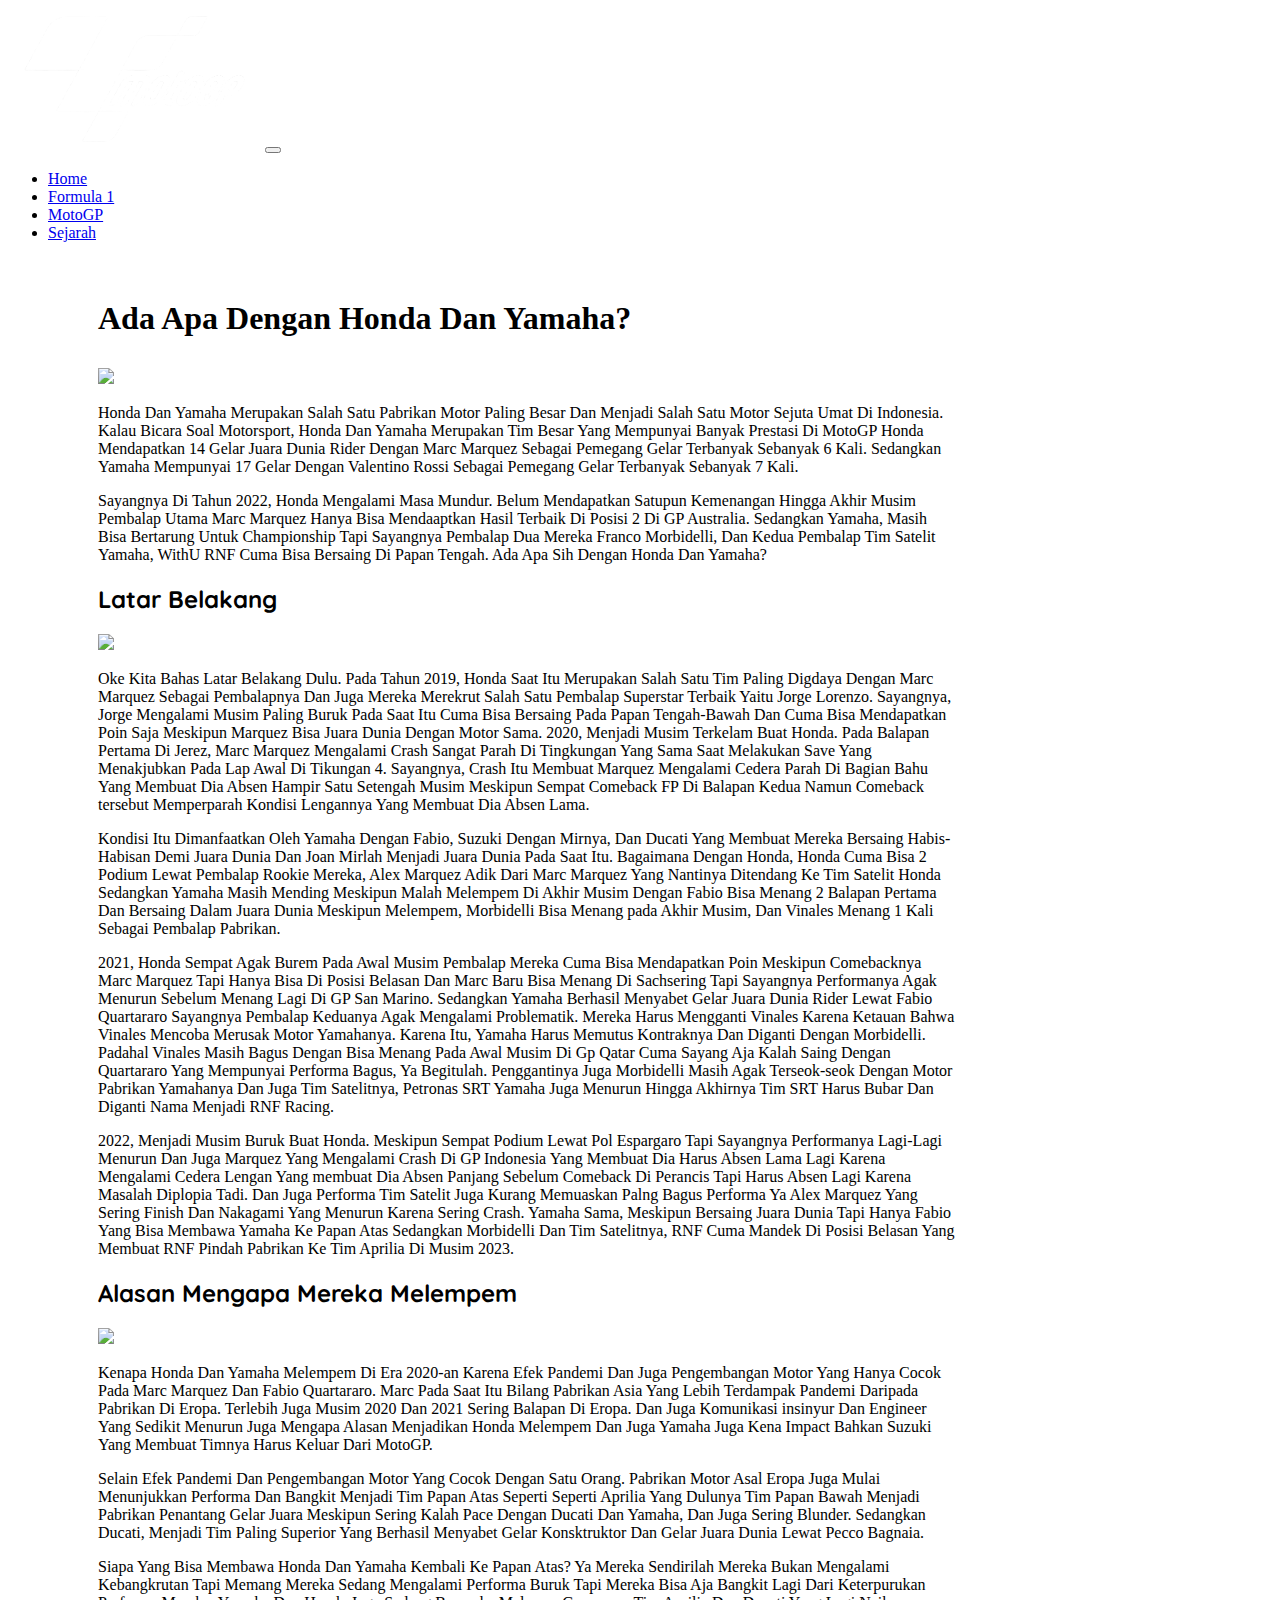
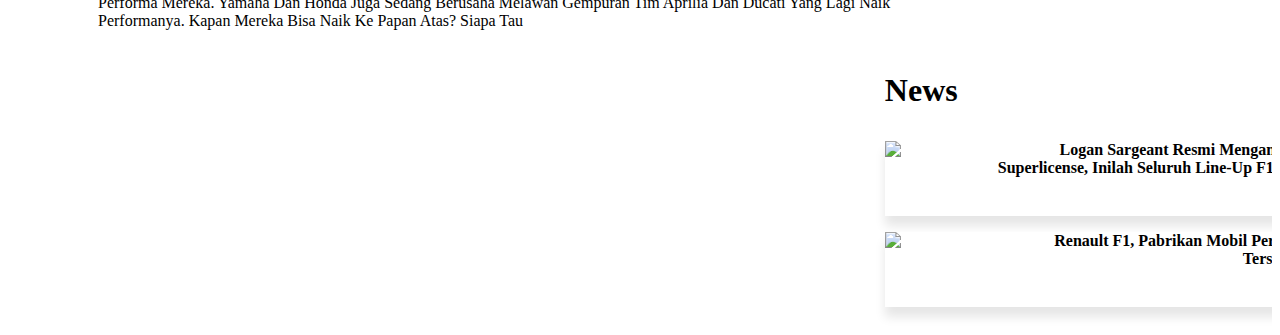
==== HondaYamaha.html @ 80f9dc53 "first commit" ====
<!DOCTYPE html>
<html lang="en">

<head>
    <meta charset="UTF-8">
    <meta http-equiv="X-UA-Compatible" content="IE=edge">
    <meta name="viewport" content="width=device-width, initial-scale=1.0">
    <title>Ada Apa Dengan Honda Dan Yamaha Di MotoGP?</title>
</head>
<link rel="stylesheet" href="./Index69.css">
<link href="https://cdn.jsdelivr.net/npm/bootstrap@5.0.2/dist/css/bootstrap.min.css" rel="stylesheet"
    integrity="sha384-EVSTQN3/azprG1Anm3QDgpJLIm9Nao0Yz1ztcQTwFspd3yD65VohhpuuCOmLASjC" crossorigin="anonymous">

<body>
    <header>
        <nav class="navbar sticky-top navbar-expand-lg navbar-dark bg-dark shadow-lg fixed-top">
            <div class="container">
                <a class="navbar-brand" href="#"><img
                        src="./MotoGP-2007-Logo-White-png.vector69.com-removebg-preview.png" width="20%"></a>
                <button class="navbar-toggler" type="button" data-bs-toggle="collapse" data-bs-target="#navbarNav"
                    aria-controls="navbarNav" aria-expanded="false" aria-label="Toggle navigation">
                    <span class="navbar-toggler-icon"></span>
                </button>
                <div class="collapse navbar-collapse text-right" id="navbarNav">
                    <ul class="navbar-nav">
                        <li class="nav-item">
                            <a class="nav-link active" aria-current="page" href="./index23.html">Home</a>
                        </li>
                        <li class="nav-item">
                            <a class="nav-link" href="#">Formula 1</a>
                        </li>
                        <li class="nav-item">
                            <a class="nav-link" href="#">MotoGP</a>
                        </li>
                        <li class="nav-item">
                            <a class="nav-link" href="#">Sejarah</a>
                        </li>
                        </li>
                    </ul>
                </div>
            </div>
        </nav>
    </header>
    <main>
        <div id="content">
        <article>
            <article class="article">
                <section>
                    
                    <h1>Ada Apa Dengan Honda Dan Yamaha?</h1>
                    <img src="https://awsimages.detik.net.id/community/media/visual/2020/07/19/motogp-spanyol-2020-3_169.jpeg?w=700&q=90" class="featured-image">
                    <p>
                        Honda Dan Yamaha Merupakan Salah Satu Pabrikan Motor Paling Besar Dan Menjadi
                        Salah Satu Motor Sejuta Umat Di Indonesia. Kalau Bicara Soal Motorsport, Honda
                        Dan Yamaha Merupakan Tim Besar Yang Mempunyai Banyak Prestasi Di MotoGP Honda
                        Mendapatkan 14 Gelar Juara Dunia Rider Dengan Marc Marquez Sebagai Pemegang
                        Gelar Terbanyak Sebanyak 6 Kali. Sedangkan Yamaha Mempunyai 17 Gelar Dengan
                        Valentino Rossi Sebagai Pemegang Gelar Terbanyak Sebanyak 7 Kali.
                    </p>
                    <p>
                        Sayangnya Di Tahun 2022, Honda Mengalami Masa Mundur. Belum Mendapatkan Satupun Kemenangan
                        Hingga Akhir Musim Pembalap Utama Marc Marquez Hanya Bisa Mendaaptkan Hasil Terbaik Di Posisi
                        2 Di GP Australia. Sedangkan Yamaha, Masih Bisa Bertarung Untuk Championship Tapi Sayangnya
                        Pembalap Dua Mereka Franco Morbidelli, Dan Kedua Pembalap Tim Satelit Yamaha, WithU RNF Cuma
                        Bisa Bersaing Di Papan Tengah. Ada Apa Sih Dengan Honda Dan Yamaha?
                    </p>
                </section>
                <section>
                    <h2>Latar Belakang</h2>
                    <img src="https://yudibatang.com/wp-content/uploads/2019/11/persaingan-honda-vs-yamaha-di-motogp.jpg" class="featured-image">
                    <p>Oke Kita Bahas Latar Belakang Dulu. Pada Tahun 2019, Honda Saat Itu Merupakan
                        Salah Satu Tim Paling Digdaya Dengan Marc Marquez Sebagai Pembalapnya Dan
                        Juga Mereka Merekrut Salah Satu Pembalap Superstar Terbaik Yaitu Jorge Lorenzo.
                        Sayangnya, Jorge Mengalami Musim Paling Buruk Pada Saat Itu Cuma Bisa Bersaing
                        Pada Papan Tengah-Bawah Dan Cuma Bisa Mendapatkan Poin Saja Meskipun Marquez Bisa
                        Juara Dunia Dengan Motor Sama. 2020, Menjadi Musim Terkelam Buat Honda. Pada Balapan
                        Pertama Di Jerez, Marc Marquez Mengalami Crash Sangat Parah Di Tingkungan Yang Sama Saat
                        Melakukan Save Yang Menakjubkan Pada Lap Awal Di Tikungan 4. Sayangnya, Crash Itu Membuat
                        Marquez Mengalami Cedera Parah Di Bagian Bahu Yang Membuat Dia Absen Hampir Satu Setengah
                        Musim Meskipun Sempat Comeback FP Di Balapan Kedua Namun Comeback tersebut Memperparah
                        Kondisi Lengannya Yang Membuat Dia Absen Lama.
                    </p>
                    <p>
                        Kondisi Itu Dimanfaatkan Oleh Yamaha Dengan Fabio, Suzuki Dengan Mirnya, Dan Ducati
                        Yang Membuat Mereka Bersaing Habis-Habisan Demi Juara Dunia Dan Joan Mirlah Menjadi
                        Juara Dunia Pada Saat Itu. Bagaimana Dengan Honda, Honda Cuma Bisa 2 Podium Lewat
                        Pembalap Rookie Mereka, Alex Marquez Adik Dari Marc Marquez Yang Nantinya Ditendang
                        Ke Tim Satelit Honda Sedangkan Yamaha Masih Mending Meskipun Malah Melempem Di Akhir
                        Musim Dengan Fabio Bisa Menang 2 Balapan Pertama Dan Bersaing Dalam Juara Dunia Meskipun
                        Melempem, Morbidelli Bisa Menang pada Akhir Musim, Dan Vinales Menang 1 Kali Sebagai Pembalap
                        Pabrikan.
                    </p>
                </section>
                <section>
                    <p>2021, Honda Sempat Agak Burem Pada Awal Musim Pembalap Mereka Cuma Bisa Mendapatkan Poin
                        Meskipun Comebacknya Marc Marquez Tapi Hanya Bisa Di Posisi Belasan Dan Marc Baru Bisa
                        Menang Di Sachsering Tapi Sayangnya Performanya Agak Menurun Sebelum Menang Lagi Di GP San
                        Marino. Sedangkan Yamaha Berhasil Menyabet Gelar Juara Dunia Rider Lewat Fabio Quartararo
                        Sayangnya Pembalap Keduanya Agak Mengalami Problematik. Mereka Harus Mengganti Vinales Karena
                        Ketauan Bahwa Vinales Mencoba Merusak Motor Yamahanya. Karena Itu, Yamaha Harus Memutus
                        Kontraknya
                        Dan Diganti Dengan Morbidelli. Padahal Vinales Masih Bagus Dengan Bisa Menang Pada Awal Musim Di
                        Gp
                        Qatar Cuma Sayang Aja Kalah Saing Dengan Quartararo Yang Mempunyai Performa Bagus, Ya Begitulah.
                        Penggantinya Juga Morbidelli Masih Agak Terseok-seok Dengan Motor Pabrikan Yamahanya Dan Juga
                        Tim Satelitnya, Petronas SRT Yamaha Juga Menurun Hingga Akhirnya Tim SRT Harus Bubar Dan Diganti
                        Nama Menjadi RNF Racing.
                    </p>
                </section>
                <section>
                    <p>2022, Menjadi Musim Buruk Buat Honda. Meskipun Sempat Podium Lewat Pol Espargaro Tapi Sayangnya
                        Performanya Lagi-Lagi Menurun Dan Juga Marquez Yang Mengalami Crash Di GP Indonesia Yang Membuat
                        Dia Harus Absen Lama Lagi Karena Mengalami Cedera Lengan Yang membuat Dia Absen Panjang Sebelum
                        Comeback Di Perancis Tapi Harus Absen Lagi Karena Masalah Diplopia Tadi.
                        Dan Juga Performa Tim Satelit Juga Kurang Memuaskan Palng Bagus Performa Ya Alex Marquez Yang
                        Sering Finish Dan Nakagami Yang Menurun Karena Sering Crash. Yamaha Sama, Meskipun Bersaing
                        Juara
                        Dunia Tapi Hanya Fabio Yang Bisa Membawa Yamaha Ke Papan Atas Sedangkan Morbidelli Dan Tim
                        Satelitnya,
                        RNF Cuma Mandek Di Posisi Belasan Yang Membuat RNF Pindah Pabrikan Ke Tim Aprilia Di Musim 2023.
                    </p>
                </section>
                <section>
                    <h2>Alasan Mengapa Mereka Melempem</h2>
                    <img src="https://img.sportstars.id//2022/09/T42Pz5/master_f3l7TZ25u8_1744_marc_marquez_repsol_honda_dan_fabio_quartararo_monster_energy_yamaha_bersenggolan_pada_motogp_aragon_2022_foto_motogp.jpg" 
                    class="featured-image">
                    <p>Kenapa Honda Dan Yamaha Melempem Di Era 2020-an Karena Efek Pandemi
                        Dan Juga Pengembangan Motor Yang Hanya Cocok Pada Marc Marquez Dan
                        Fabio Quartararo. Marc Pada Saat Itu Bilang Pabrikan Asia Yang Lebih
                        Terdampak Pandemi Daripada Pabrikan Di Eropa. Terlebih Juga Musim 2020
                        Dan 2021 Sering Balapan Di Eropa. Dan Juga Komunikasi insinyur Dan Engineer
                        Yang Sedikit Menurun Juga Mengapa Alasan Menjadikan Honda Melempem Dan Juga
                        Yamaha Juga Kena Impact Bahkan Suzuki Yang Membuat Timnya Harus Keluar Dari
                        MotoGP.
                    </p>
                    <p>
                        Selain Efek Pandemi Dan Pengembangan Motor Yang Cocok Dengan Satu Orang.
                        Pabrikan Motor Asal Eropa Juga Mulai Menunjukkan Performa Dan Bangkit Menjadi Tim Papan Atas
                        Seperti
                        Seperti Aprilia Yang Dulunya Tim Papan Bawah Menjadi Pabrikan Penantang Gelar
                        Juara Meskipun Sering Kalah Pace Dengan Ducati Dan Yamaha, Dan Juga Sering
                        Blunder. Sedangkan Ducati, Menjadi Tim Paling Superior Yang Berhasil Menyabet
                        Gelar Konsktruktor Dan Gelar Juara Dunia Lewat Pecco Bagnaia.
                    </p>
                </section>
                <section>
                    <p>
                        Siapa Yang Bisa Membawa Honda Dan Yamaha Kembali Ke Papan Atas? Ya Mereka Sendirilah
                        Mereka Bukan Mengalami Kebangkrutan Tapi Memang Mereka Sedang Mengalami Performa Buruk
                        Tapi Mereka Bisa Aja Bangkit Lagi Dari Keterpurukan Performa Mereka. Yamaha Dan Honda Juga
                        Sedang Berusaha Melawan Gempuran Tim Aprilia Dan Ducati Yang Lagi Naik Performanya. Kapan
                        Mereka Bisa Naik Ke Papan Atas? Siapa Tau
                    </p>
                </section>


            </article>
        </div>
    <aside>
        <header>
            <h1>News</h1>
            <div class="kotak">
                <img src="https://res.cloudinary.com/prod-f2f3/ar_16:9,c_fill,dpr_1.0,f_auto,g_auto,h_563,w_1000/v1/f2/global/drivers/2022/06_Sargeant"
                width="30%" align="left">
                <p align="right"><a href="./Line-Up F1 2023.html">Logan Sargeant Resmi Mengantongi Superlicense, Inilah Seluruh Line-Up F1 2023</a>
                </p>
            </div>

            <div>
                <div class="kotak">
                    <img src="https://awsimages.detik.net.id/community/media/visual/2020/09/06/daniel-ricciardo_169.jpeg?w=700&q=90"
                    width="30%" align="left">
                <p align="right"><a href="./Renault F1.html">Renault F1, Pabrikan Mobil Perancis Tersukses</a></p>
                </div>
                
            </div>
           
        </header>
    </aside>
</main>
</body>

</html>
---- Index69.css ----
@import url('https://fonts.googleapis.com/css2?family=Quicksand:wght@400;600&display=swap');

h3 {
    font-family: 'Quicksand', sans-serif;
}


h2 {
    font-weight: bold;
    font-family: 'Quicksand', sans-serif;
}

#content {
    float: left;
    width: 70%;
    padding-left: 70px;
}

aside {
    float: right;
    width: 30%;
    padding-left: 30px;
    padding-top: 5px;
}

aside a {
    color: black;
    text-decoration: none;
    font-weight: bold;
}

aside a:hover{
    color:red;
}

@media screen and (max-width: 1000px){
    #content,
    aside{
        width: 100%;
        padding: 0;
    }
}

.featured-image {
    width: 100%;
    max-height: 700px;
    object-fit: cover;
    object-position: center;
}

HTML {
    scroll-behavior: smooth;
}

body {
    justify-content: center;
}


header {
    display: inline;
}

main {
    padding: 20px;
    overflow: auto;
    padding-left: 20px;
}

footer {
    background-color: black;
    color: white;
    text-align: center;
}

h1 {
    padding-bottom: 10px;
}

.kotak {
    background-color: white;
    width: 425px;
    height: 75px;
    box-shadow: 0 10px 10px 0 rgba(0, 0, 0, 0.1);
}
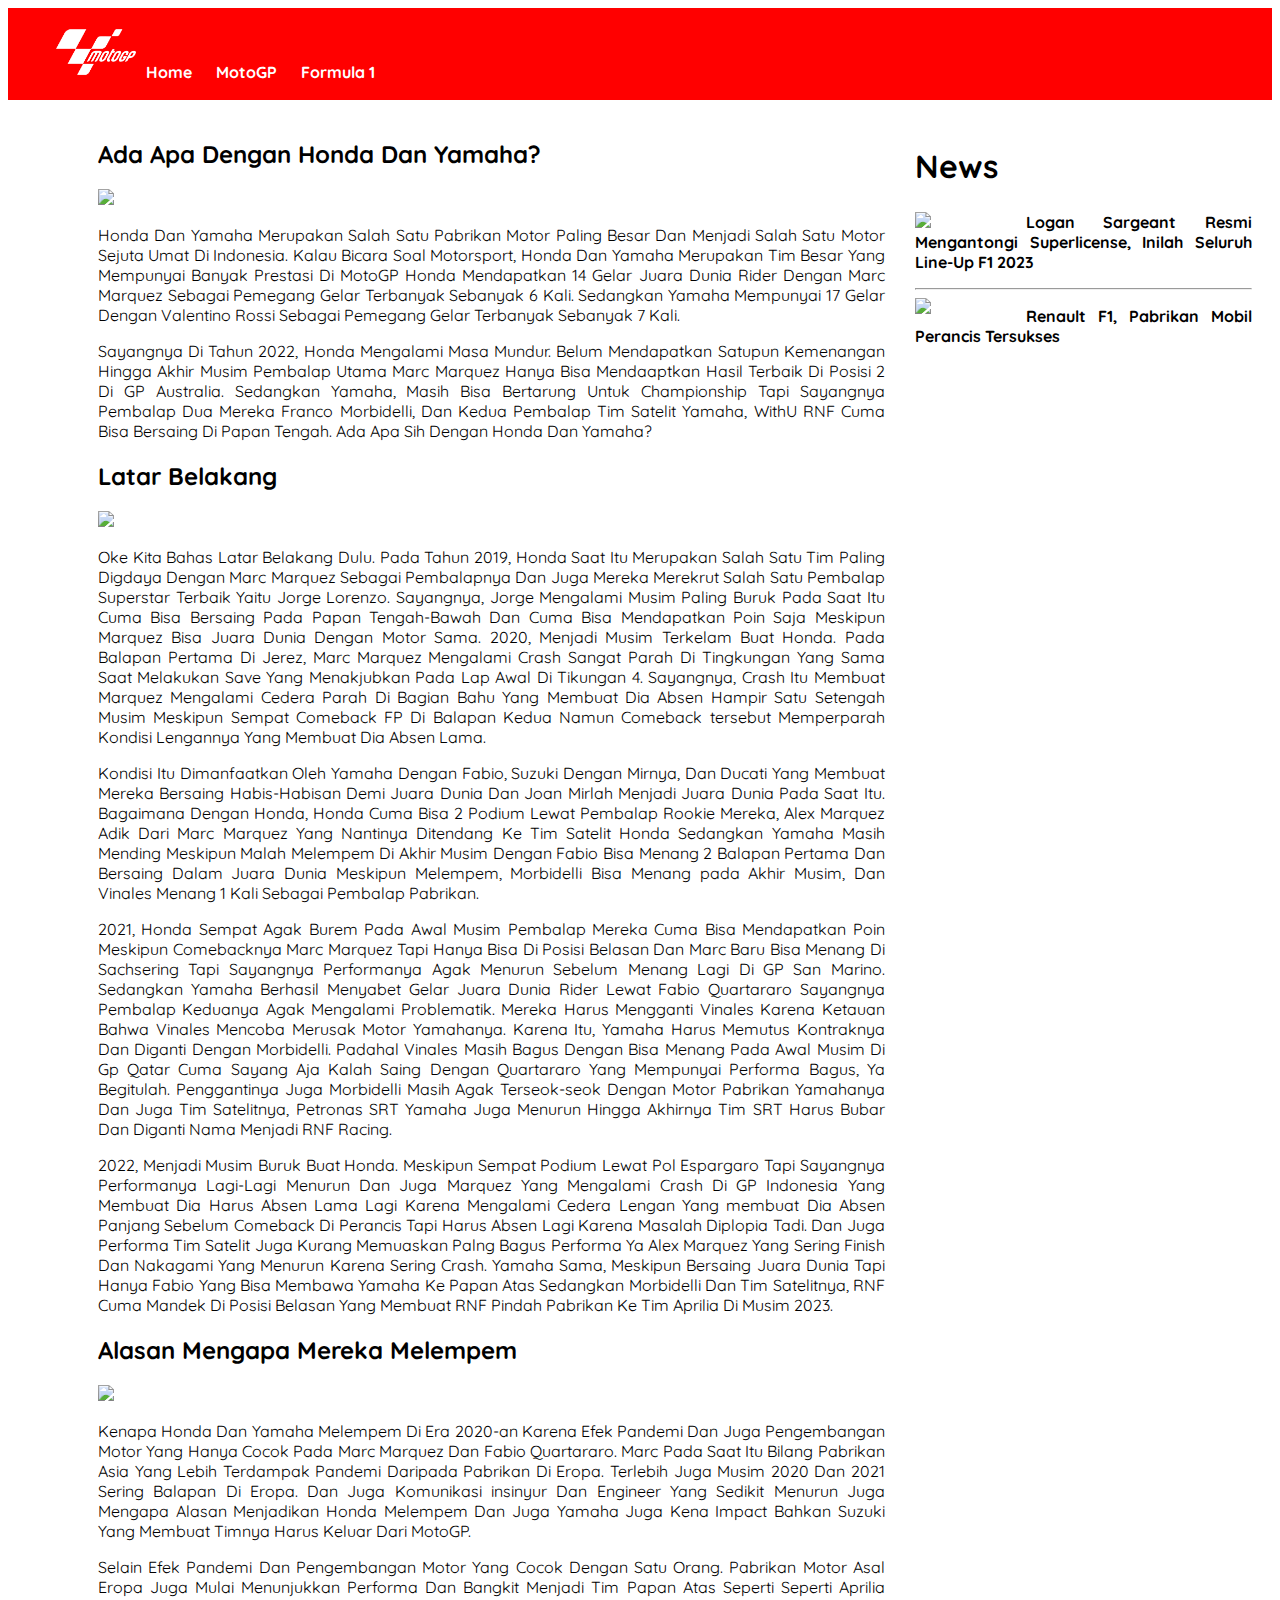
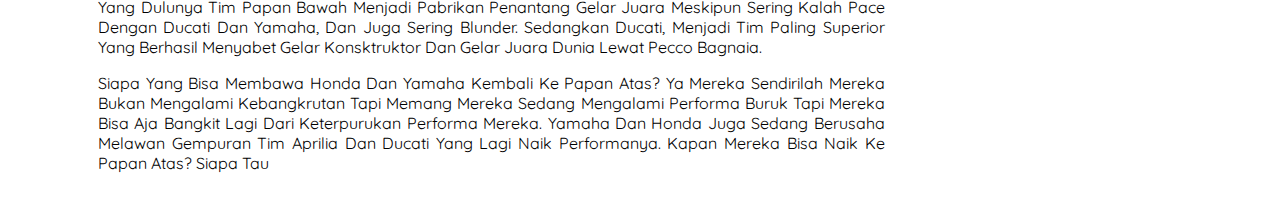
==== commit 5135a26c: "ujian" ====
--- a/HondaYamaha.html
+++ b/HondaYamaha.html
@@ -9,45 +9,26 @@
 </head>
 <link rel="stylesheet" href="./Index69.css">
 <link href="https://cdn.jsdelivr.net/npm/bootstrap@5.0.2/dist/css/bootstrap.min.css" rel="stylesheet"
-    integrity="sha384-EVSTQN3/azprG1Anm3QDgpJLIm9Nao0Yz1ztcQTwFspd3yD65VohhpuuCOmLASjC" crossorigin="anonymous">
+integrity="sha384-EVSTQN3/azprG1Anm3QDgpJLIm9Nao0Yz1ztcQTwFspd3yD65VohhpuuCOmLASjC" crossorigin="anonymous">
 
 <body>
-    <header>
-        <nav class="navbar sticky-top navbar-expand-lg navbar-dark bg-dark shadow-lg fixed-top">
-            <div class="container">
-                <a class="navbar-brand" href="#"><img
-                        src="./MotoGP-2007-Logo-White-png.vector69.com-removebg-preview.png" width="20%"></a>
-                <button class="navbar-toggler" type="button" data-bs-toggle="collapse" data-bs-target="#navbarNav"
-                    aria-controls="navbarNav" aria-expanded="false" aria-label="Toggle navigation">
-                    <span class="navbar-toggler-icon"></span>
-                </button>
-                <div class="collapse navbar-collapse text-right" id="navbarNav">
-                    <ul class="navbar-nav">
-                        <li class="nav-item">
-                            <a class="nav-link active" aria-current="page" href="./index23.html">Home</a>
-                        </li>
-                        <li class="nav-item">
-                            <a class="nav-link" href="#">Formula 1</a>
-                        </li>
-                        <li class="nav-item">
-                            <a class="nav-link" href="#">MotoGP</a>
-                        </li>
-                        <li class="nav-item">
-                            <a class="nav-link" href="#">Sejarah</a>
-                        </li>
-                        </li>
-                    </ul>
-                </div>
-            </div>
-        </nav>
-    </header>
+   
+    <nav>
+        <ul>
+            <img src="./MotoGP-2007-Logo-White-png.vector69.com-removebg-preview.png"
+                    width="7.5%">
+            <li><a href="./Index.html">Home</a></li>
+            <li><a href="">MotoGP</a></li>
+            <li><a href="">Formula 1</a></li>
+        </ul>
+    </nav>
     <main>
         <div id="content">
         <article>
             <article class="article">
                 <section>
                     
-                    <h1>Ada Apa Dengan Honda Dan Yamaha?</h1>
+                    <h2>Ada Apa Dengan Honda Dan Yamaha?</h2>
                     <img src="https://awsimages.detik.net.id/community/media/visual/2020/07/19/motogp-spanyol-2020-3_169.jpeg?w=700&q=90" class="featured-image">
                     <p>
                         Honda Dan Yamaha Merupakan Salah Satu Pabrikan Motor Paling Besar Dan Menjadi
@@ -158,20 +139,16 @@
         </div>
     <aside>
         <header>
+            <div>
             <h1>News</h1>
-            <div class="kotak">
                 <img src="https://res.cloudinary.com/prod-f2f3/ar_16:9,c_fill,dpr_1.0,f_auto,g_auto,h_563,w_1000/v1/f2/global/drivers/2022/06_Sargeant"
-                width="30%" align="left">
-                <p align="right"><a href="./Line-Up F1 2023.html">Logan Sargeant Resmi Mengantongi Superlicense, Inilah Seluruh Line-Up F1 2023</a>
+                width="30%" align="left" style="margin-right:10px ;">
+                <p><a href="./Line-Up F1 2023.html">Logan Sargeant Resmi Mengantongi Superlicense, Inilah Seluruh Line-Up F1 2023</a>
                 </p>
-            </div>
-
-            <div>
-                <div class="kotak">
+            <hr>
                     <img src="https://awsimages.detik.net.id/community/media/visual/2020/09/06/daniel-ricciardo_169.jpeg?w=700&q=90"
-                    width="30%" align="left">
-                <p align="right"><a href="./Renault F1.html">Renault F1, Pabrikan Mobil Perancis Tersukses</a></p>
-                </div>
+                    width="30%" align="left" style="margin-right:10px;">
+                <p><a href="./Renault F1.html">Renault F1, Pabrikan Mobil Perancis Tersukses</a></p>
                 
             </div>
            
--- a/Index69.css
+++ b/Index69.css
@@ -1,4 +1,9 @@
 @import url('https://fonts.googleapis.com/css2?family=Quicksand:wght@400;600&display=swap');
+@import url('https://fonts.googleapis.com/css2?family=Roboto:ital,wght@1,100&display=swap');
+
+h1 {
+    font-family: 'Quicksand', sans-serif;
+}
 
 h3 {
     font-family: 'Quicksand', sans-serif;
@@ -52,15 +57,6 @@
     scroll-behavior: smooth;
 }
 
-body {
-    justify-content: center;
-}
-
-
-header {
-    display: inline;
-}
-
 main {
     padding: 20px;
     overflow: auto;
@@ -74,16 +70,52 @@
 }
 
 h1 {
-    padding-bottom: 10px;
-}
-
-.kotak {
-    background-color: white;
-    width: 425px;
-    height: 75px;
-    box-shadow: 0 10px 10px 0 rgba(0, 0, 0, 0.1);
+    padding-bottom: 5px;
 }
 
 
+p {
+    text-align: justify;
+    font-family: 'Quicksand', sans-serif;
+}
 
+aside {
+    text-align: justify;
+}
 
+figcaption {
+    font-family: 'Roboto', sans-serif;
+}
+
+nav li {
+    display: inline;
+    list-style-type: none;
+    margin-right: 20px;
+}
+
+nav {
+    background-color: red;
+    padding: 2px;
+    position: sticky;
+    top: 0;
+}
+
+nav a{
+    font-weight: bold;
+    text-decoration: none;
+    color: white;
+    font-family: 'Quicksand',sans-serif;
+}
+
+* {
+    box-sizing: border-box;
+}
+
+li {
+    color: white;
+}
+
+nav a:hover {
+    color: white;
+}
+
